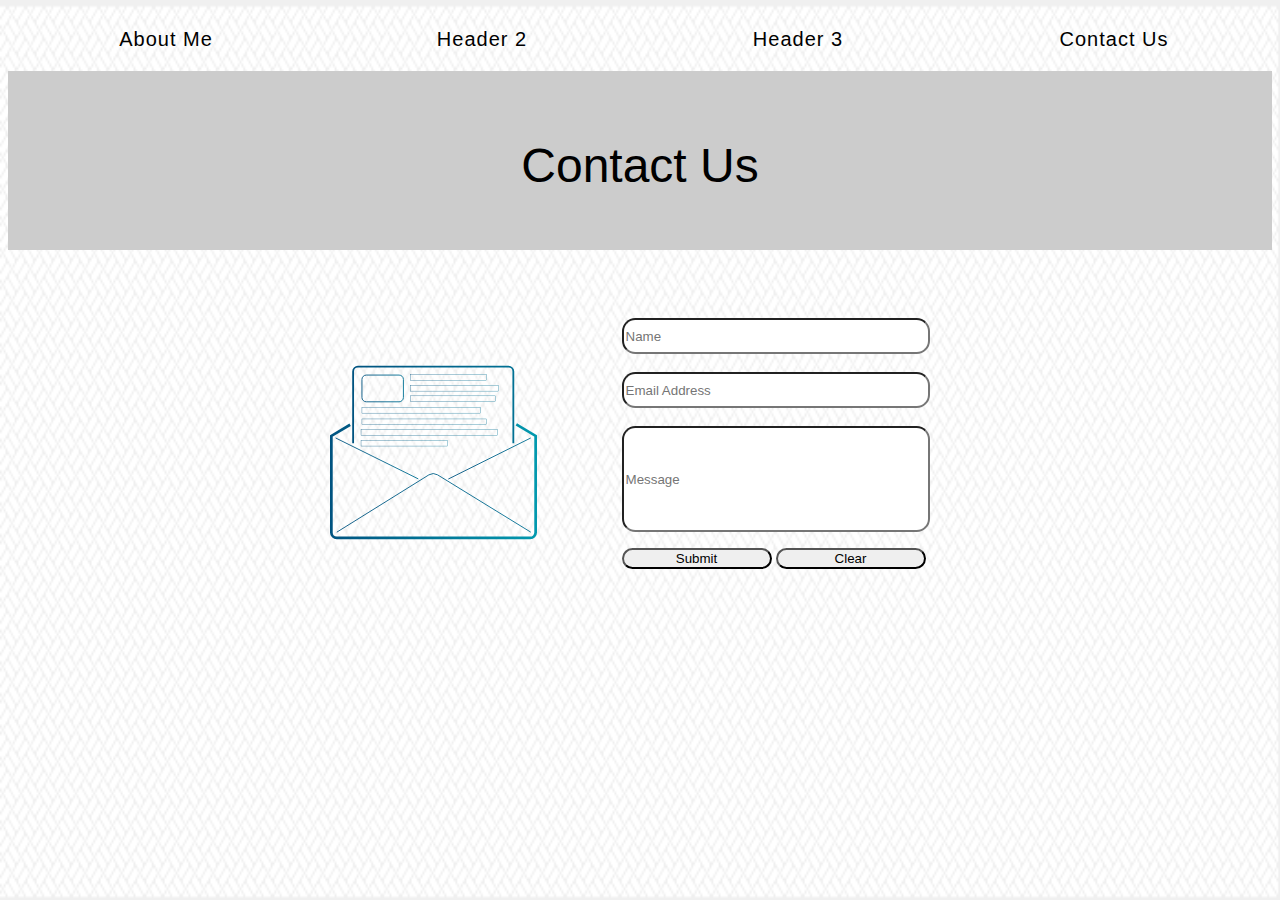
==== Contact_Us.html @ 02049548 "added a contact us page" ====
<!DOCTYPE html>
<html>
    <title>Contact Us</title>
    <!--ICONS FOR SOCIAL MEDIA-->
    <meta name="viewport" content="width=device-width, initial-scale=1">
    <link rel="stylesheet" href="https://cdnjs.cloudflare.com/ajax/libs/font-awesome/4.7.0/css/font-awesome.min.css">
    <link rel="stylesheet" type="text/css" href="style.css">

    <head >
        <nav class="flex-nav">
            <ul>
                <a href="my-portfolio.html" class="nav-link">About Me</a>
                <a href="" class="nav-link">Header 2</a>
                <a href="" class="nav-link">Header 3</a>
                <a href="Contact_Us.html" class="nav-link">Contact Us</a>
            </ul>
       </nav>

        <div class="header_Background">
            <h1>Contact Us</h1>
        </div>
    </head>
    <br>    <!--leave a gap between the header and the body-->
    <body>
        <div ID="box-container">
            <div id="box-1"></div>  <!--empty box to the left to allow data to stay in the middle 1/3 page-->
            <div id="box-2" style="width: 60%">
                <div id="box-4" style="position: relative">
                    <img style="Width: 200%" class="responsive-img"src="letter.svg" alt="letter" />
                </div>
                <div id="box-5" style="position: relative">
                    <form action="My_Request_Form" method="POST">
                        <ul class="li_Form">
                            <li>
                                <input class="Input_Text" type="text" placeholder="Name" ID="Name" name="Username">
                            </li>
                            <br>
                            <li>
                                <input class="Input_Text" type="email" placeholder="Email Address" id="mail" name="user_email">
                            </li>
                            <br>
                            <li>
                                <input class="Input_Text" style="height: 100px" type="Message" placeholder="Message" id="msg" name="message">
                            </li>
                            <li>
                                <button Class="Form_Button" id="Submit_But" type="submit">Submit</button>
                                <button Class="Form_Button" id="Clear_But" type="submit">Clear</button>
                            </li>
                        </ul>
                        <br>
                    </form>
                </div>
            </div>
            <div id="box-3"></div>  <!--empty box to the right to allow data to stay in the middle 1/3 page-->
        </div>
        <br>

    </body>

    <script>
        document.getElementById("Submit_But").onclick = function() {
            var Form_Name = document.getElementById('Name').value;
            var Form_Email = document.getElementById('mail').value;
            var Form_Message = document.getElementById('msg').value;
            alert(Form_Name + Form_Email + Form_Message)
        }
    </script>
    <footer>
        
    </footer>

</html>
---- style.css ----
body{
  background-image: url("header_Background1.png");
  background-repeat: no-repeat;
  background-attachment: fixed;
  background-size: 100% 100%;
  right: 0;
  bottom: 0;
  z-index: -1;
}

h1{
    color:black;
    padding: 10px;
    font: 300%/1 "Lato",Helvetica,Arial,sans-serif;
    text-align: center;
}

#box-container {
    display: flex;
    height: 100%;
    flex-direction:row;
  }

.responsive-img {
    min-width: 100px;
    height: auto;
  }

.header_Background{
    background-color: #cccccc;
    height: 150px;
    width: 100%;
    background-position: center;
    background-repeat: no-repeat;
    background-size: 100% 100%;
    position: relative;
    padding-top: 0.3in
}
.text-Format{
    font: 100%/1 "Lato",Helvetica,Arial,sans-serif;
}

.Input_Text{
  width: 300px;
  height: 30px;
  border-radius: 1em;
}

.nav-link {
  color:black;
  font-weight: 100;
  font-size: 20px;
  letter-spacing: 1px;
  text-decoration: none;
  padding:20px 5px;
  display: inline-block;
  width: 25%;
  text-align: center;
  font-family: Arial, Helvetica, sans-serif;
}

.nav-link:hover {
  background-color:silver;
}

.flex-nav ul {
  list-style: none;
  margin: 0;
  padding: 0;
  display:flex;
  font-family: Arial, Helvetica, sans-serif;
}

.Form_Button{
  width: 150px;
  border-radius: 1em;
}

.MyImage{
    border-radius: 50%;
    border-color: silver;
    border-width: 10px;
    border-style: solid;
    opacity: 0.7;
    height: 300px;
    width: 300px;
}

#box-1{
    width: 25%;
    display: flex;
}
#box-2{
    width: 50%;
    display: flex;
    justify-content:center;
}    
#box-3{
    width: 25%;
    display: flex;
}

#box-4{
  width: 50%;
  display: flex;
  padding: 5%;
}
#box-5{
  width: 50%;
  display: flex;
  padding: 5%;
}
 

/* Social Media buttons */
button.fa {
    padding-left: 10px;
    font-size: 20px;
    width: 12px;
    height: 12px;
    text-decoration: none;
    padding-top: 10px;
    padding-bottom: 15px;
    padding-right: 15px;
}
a.fa {
    padding-left: 10px;
    font-size: 20px;
    width: 12px;
    height: 12px;
    text-decoration: none;
    border-radius: 100%;
    padding-top: 10px;
    padding-bottom: 15px;
    padding-right: 15px;
  }
  /* Hover on mouse touch */
  .fa:hover {
    opacity: 0.7;
    
  }
  .img1:hover {
    height: 310px;
    width: 310px;
    opacity: 1;
  }
  /* Facebook */
  .fa-facebook {
    background: #3B5998;
    color: white;
  }
  
  /* IG */
  .fa-instagram {
    background: #125688;
    color: white;
  }

  /* GitHub */
  .fa-github {
    background: rgb(1, 8, 14);
    color: white;
  }


/* form */
form {
  /* Center the form on the page */
  margin: 0 auto;
  width: 500px;
  /* Form outline */
  padding: 1em;
}


.li_Form{
  list-style: none;
  padding: 0;
  margin: 0;
}
form li + li {
  margin-top: 1em;
}


@media (max-Width: 450px){

#box-1{
    display: flex;
}

#box-2{
    margin: 5%;
    width: 90%;
    display: flex;
    justify-content:center;
}    
#box-3{
    display: flex;
}

#box-4{
  width: 45%;
  display: flex;
  padding: 5%;
}
#box-5{
  width: 45%;
  display: flex;
  padding: 5%;
}
.MyImage{
  border-radius: 50%;
  border-color: silver;
  border-width: 5px;
  border-style: solid;
  opacity: 1;
  height: 200px;
  width: 200px;
}

.text-Format{
  font: 70%/1 "Lato",Helvetica,Arial,sans-serif;
}
h1{
  color:black;
  padding: 10px;
  font: 150%/1 "Lato",Helvetica,Arial,sans-serif;
  text-align: center;
}

.header_Background{
  background-color: #cccccc;
  height: 75px;
  width: 100%;
  background-position: center;
  background-repeat: no-repeat;
  background-size: 100% 100%;
  position: relative;
  padding-top: 0.3in;
}

#box-container {
  display: flex;
  height: 100%;
  flex-direction:row;
  margin: 5px;
}

form {
  /* Center the form on the page */
  width: 200px;
  /* Form outline */
  padding: 1em;
  border: 1px solid #CCC;
  border-radius: 1em;
}

textarea {
  /* To make sure that all text fields have the same font settings
     By default, textareas have a monospace font */
  font: 1em sans-serif;

  /* Uniform text field size */
  width: 150px;
  box-sizing: border-box;

  /* Match form field borders */
  border: 1px solid #999;
  vertical-align: top;
}
}
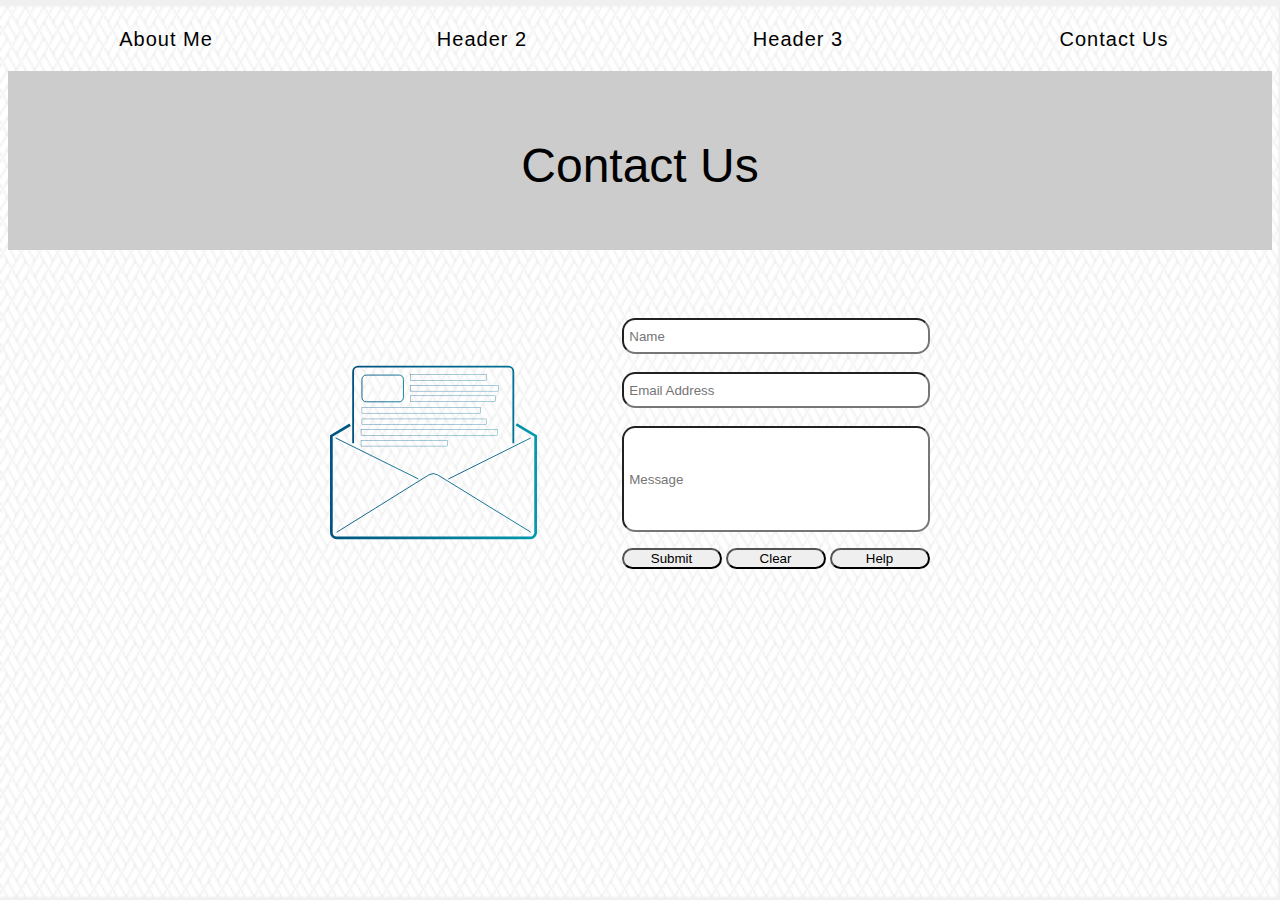
==== commit 074438b5: "added a help button to the contact us page" ====
--- a/Contact_Us.html
+++ b/Contact_Us.html
@@ -29,22 +29,23 @@
                     <img style="Width: 200%" class="responsive-img"src="letter.svg" alt="letter" />
                 </div>
                 <div id="box-5" style="position: relative">
-                    <form action="My_Request_Form" method="POST">
+                    <form id="UserForm" action="My_Request_Form" method="POST">
                         <ul class="li_Form">
                             <li>
-                                <input class="Input_Text" type="text" placeholder="Name" ID="Name" name="Username">
+                                <input class="Input_Text" type="text" placeholder=" Name" ID="Name" name="Username">
                             </li>
                             <br>
                             <li>
-                                <input class="Input_Text" type="email" placeholder="Email Address" id="mail" name="user_email">
+                                <input class="Input_Text" type="email" placeholder=" Email Address" id="mail" name="user_email">
                             </li>
                             <br>
                             <li>
-                                <input class="Input_Text" style="height: 100px" type="Message" placeholder="Message" id="msg" name="message">
+                                <input class="Input_Text" style="height: 100px" type="Message" placeholder=" Message" id="msg" name="message">
                             </li>
                             <li>
-                                <button Class="Form_Button" id="Submit_But" type="submit">Submit</button>
-                                <button Class="Form_Button" id="Clear_But" type="submit">Clear</button>
+                                <button Class="Form_Button" id="Submit_But" type="button">Submit</button>
+                                <button Class="Form_Button" id="Clear_But" type="reset">Clear</button>
+                                <button Class="Form_Button" id="Help_But" type="button">Help</button>
                             </li>
                         </ul>
                         <br>
@@ -65,6 +66,17 @@
             alert(Form_Name + Form_Email + Form_Message)
         }
     </script>
+
+    <script>
+        document.getElementById("Help_But").onclick = function() {
+            var FormText = document.getElementById('UserForm')
+            var Span = document.createElement('SPAN')
+            Span.textContent = "Fill in all Fields to leave a comment, we'll get back to you as soon as possible"
+            Span.setAttribute("class","text-Format")
+            Span.setAttribute("id","Help_Text") 
+            FormText.appendChild(Span)    
+        }
+    </script>
     <footer>
         
     </footer>
--- a/style.css
+++ b/style.css
@@ -72,7 +72,7 @@
 }
 
 .Form_Button{
-  width: 150px;
+  width: 100px;
   border-radius: 1em;
 }
 
@@ -211,7 +211,6 @@
 }
 .MyImage{
   border-radius: 50%;
-  border-color: silver;
   border-width: 5px;
   border-style: solid;
   opacity: 1;
@@ -257,16 +256,25 @@
 }
 
 textarea {
-  /* To make sure that all text fields have the same font settings
-     By default, textareas have a monospace font */
   font: 1em sans-serif;
-
-  /* Uniform text field size */
   width: 150px;
   box-sizing: border-box;
-
-  /* Match form field borders */
   border: 1px solid #999;
+  border-radius: 1em;
   vertical-align: top;
+
+}
+
+.nav-link {
+  color:black;
+  font-weight: 100;
+  font-size: 10px;
+  letter-spacing: 1px;
+  text-decoration: none;
+  padding:20px 5px;
+  display: inline-block;
+  width: 25%;
+  text-align: center;
+  font-family: Arial, Helvetica, sans-serif;
 }
 }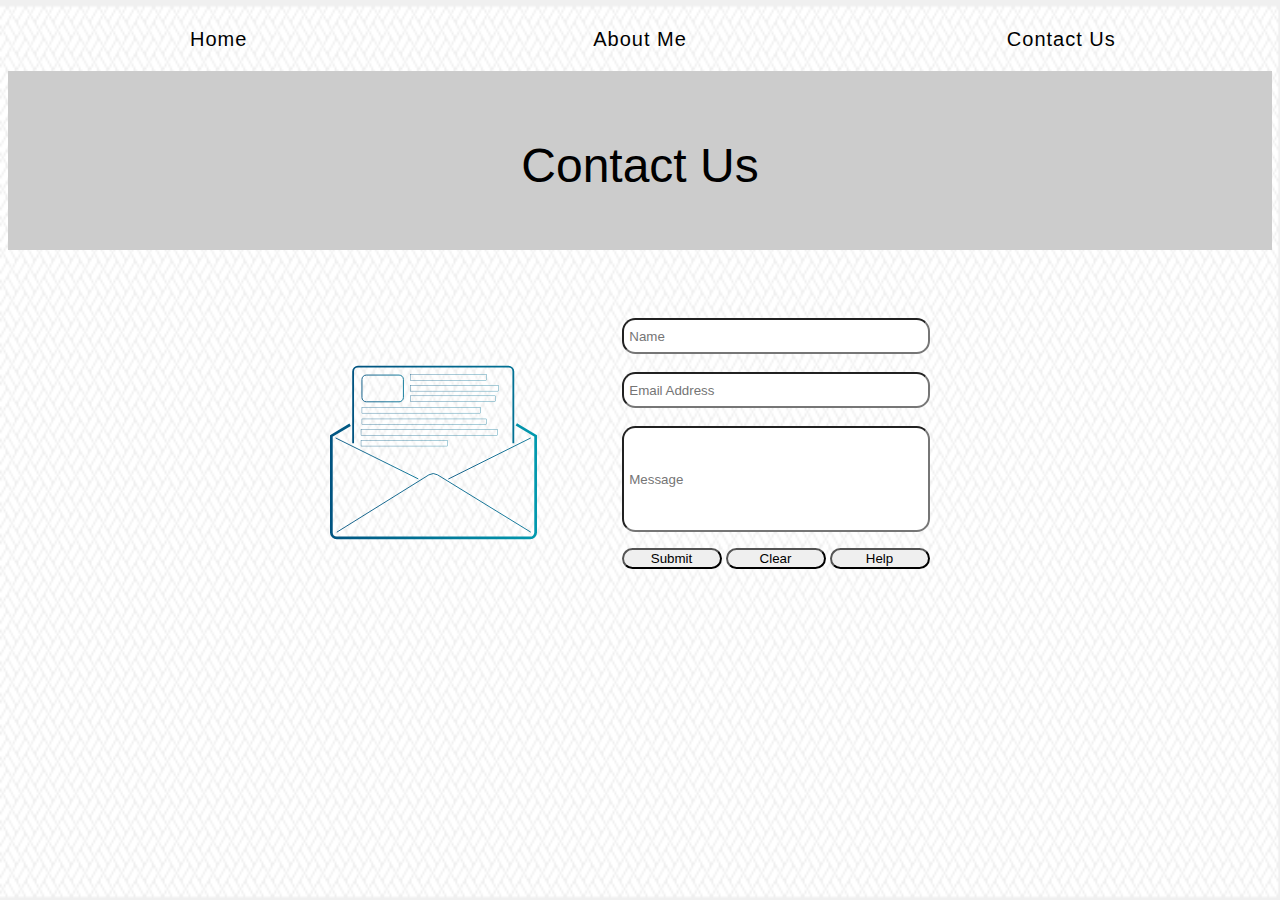
==== commit 0908b84b: "only show 1 help comment" ====
--- a/Contact_Us.html
+++ b/Contact_Us.html
@@ -9,11 +9,10 @@
     <head >
         <nav class="flex-nav">
             <ul>
+                <a href="" class="nav-link">Home</a>
                 <a href="my-portfolio.html" class="nav-link">About Me</a>
-                <a href="" class="nav-link">Header 2</a>
-                <a href="" class="nav-link">Header 3</a>
                 <a href="Contact_Us.html" class="nav-link">Contact Us</a>
-            </ul>
+                     </ul>
        </nav>
 
         <div class="header_Background">
@@ -63,18 +62,21 @@
             var Form_Name = document.getElementById('Name').value;
             var Form_Email = document.getElementById('mail').value;
             var Form_Message = document.getElementById('msg').value;
-            alert(Form_Name + Form_Email + Form_Message)
+            alert("Thank you for your comment:" + "\n" + Form_Name + "\n" + Form_Email + "\n" + Form_Message)
         }
     </script>
 
     <script>
         document.getElementById("Help_But").onclick = function() {
             var FormText = document.getElementById('UserForm')
-            var Span = document.createElement('SPAN')
-            Span.textContent = "Fill in all Fields to leave a comment, we'll get back to you as soon as possible"
-            Span.setAttribute("class","text-Format")
-            Span.setAttribute("id","Help_Text") 
-            FormText.appendChild(Span)    
+            var VisText = document.getElementById('Help_Text')
+            if (VisText == null){
+                var Span = document.createElement('SPAN')
+                Span.textContent = "Fill all fields to leave a comment or question, we'll get back to you as soon as possible"
+                Span.setAttribute("class","text-Format")
+                Span.setAttribute("id","Help_Text") 
+                FormText.appendChild(Span)    
+            }
         }
     </script>
     <footer>
--- a/style.css
+++ b/style.css
@@ -54,7 +54,7 @@
   text-decoration: none;
   padding:20px 5px;
   display: inline-block;
-  width: 25%;
+  width: 33%;
   text-align: center;
   font-family: Arial, Helvetica, sans-serif;
 }
